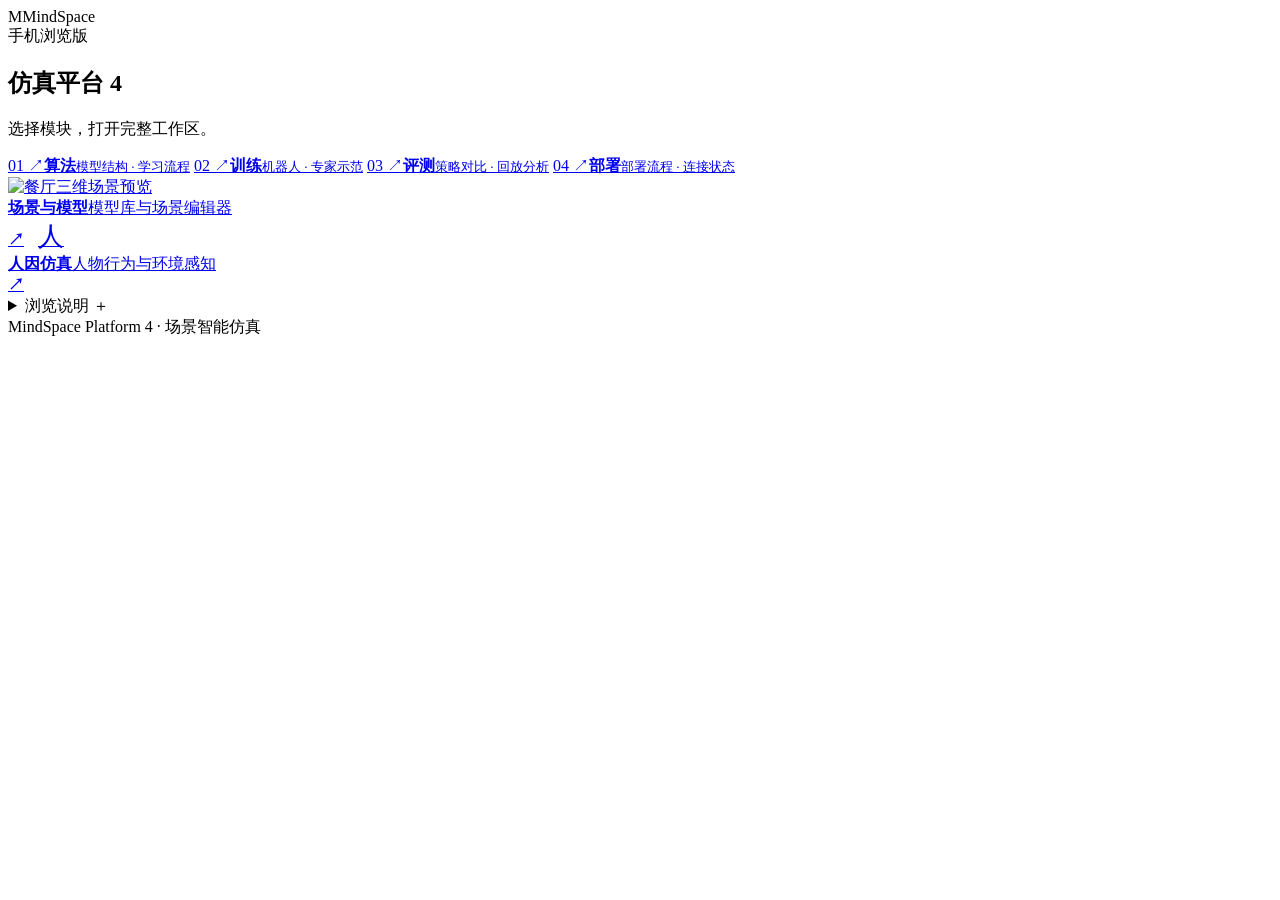
==== index.html @ 5fc523ec "Publish standalone MindSpace mobile browser artifact" ====
<!doctype html><html lang="zh-CN"><head><meta charset="utf-8"><meta name="viewport" content="width=device-width,initial-scale=1,viewport-fit=cover"><meta name="theme-color" content="#0c1110"><meta name="description" content="在手机上浏览 MindSpace 仿真平台 4 的场景、算法、训练、评测与部署。"><title>MindSpace · 仿真平台 4</title><link rel="icon" type="image/svg+xml" href="data:image/svg+xml,%3Csvg xmlns='http://www.w3.org/2000/svg' viewBox='0 0 32 32'%3E%3Crect width='32' height='32' rx='7' fill='%23131e16'/%3E%3Cpath d='M7 24V8l9 10 9-10v16' fill='none' stroke='%23b1e971' stroke-width='3'/%3E%3C/svg%3E"><link rel="stylesheet" href="/mindspace-mobile/mobile.css"><script type="module" src="/mindspace-mobile/mobile.js"></script></head><body>
<main class="home"><header class="brand"><div class="wordmark"><span class="mark">M</span>MindSpace</div><span class="edition">手机浏览版</span></header><section class="intro"><h1>仿真平台 4</h1><p>选择模块，打开完整工作区。</p></section>
<nav class="modules" aria-label="仿真工作区">
<a class="module" data-module="algorithm" href="/mindspace-mobile/?module=algorithm"><span class="module-top">01 <span aria-hidden="true">↗</span></span><strong>算法</strong><small>模型结构 · 学习流程</small></a>
<a class="module" data-module="training" href="/mindspace-mobile/?module=training"><span class="module-top">02 <span aria-hidden="true">↗</span></span><strong>训练</strong><small>机器人 · 专家示范</small></a>
<a class="module" data-module="evaluation" href="/mindspace-mobile/?module=evaluation"><span class="module-top">03 <span aria-hidden="true">↗</span></span><strong>评测</strong><small>策略对比 · 回放分析</small></a>
<a class="module" data-module="deployment" href="/mindspace-mobile/?module=deployment"><span class="module-top">04 <span aria-hidden="true">↗</span></span><strong>部署</strong><small>部署流程 · 连接状态</small></a></nav>
<nav class="scenes" aria-label="场景浏览"><a class="scene-entry" data-module="model" href="/mindspace-mobile/?module=model"><img src="/mindspace-mobile/scene-preview.jpg" alt="餐厅三维场景预览" width="105" height="100"><div><strong>场景与模型</strong><span>模型库与场景编辑器</span></div><b aria-hidden="true">↗</b></a><a class="scene-entry" data-module="human" href="/mindspace-mobile/?module=human"><span class="mark" style="width:76px;height:76px;margin:12px 14px;font-size:26px" aria-hidden="true">人</span><div><strong>人因仿真</strong><span>人物行为与环境感知</span></div><b aria-hidden="true">↗</b></a></nav>
<details class="notice"><summary>浏览说明 ＋</summary><p>工作区保留桌面布局。点“＋”放大后滑动查看，横屏浏览更清楚；需要点击工作区按钮时，点“启用操作”。</p><p>三维模型按需加载，首次打开会比普通页面慢。此版本用于浏览与前端演示，真实训练、硬件部署及保存到电脑目录需要本地完整版后端。各手机的三维性能可能不同。</p></details><footer class="foot">MindSpace Platform 4 · 场景智能仿真</footer></main>
<section class="viewer" aria-label="仿真平台工作区" hidden><header class="viewer-head"><button type="button" data-home aria-label="返回模块入口">← 返回</button><label class="screen-reader" for="module-select">切换模块</label><select id="module-select"><option value="algorithm">算法</option><option value="training">训练</option><option value="evaluation">评测</option><option value="deployment">部署</option><option value="model">场景与模型</option><option value="human">人因仿真</option></select><button type="button" id="interact" aria-pressed="false">启用操作</button></header><div class="viewer-tools"><div class="zoom-tools"><button type="button" id="zoom-out" aria-label="缩小工作区">−</button><span class="zoom-value">100%</span><button type="button" id="zoom-in" aria-label="放大工作区">＋</button><button type="button" id="fit">全览</button></div><span class="viewer-hint">放大后滑动查看，横屏更清楚</span></div><div class="stage pan-mode" tabindex="0" role="region" aria-label="可缩放和滚动的工作区"><div class="frame-space"></div><div class="loading" role="status"><p id="load-status">正在打开工作区…</p><button type="button" data-home>返回入口</button></div></div></section>
</body></html>
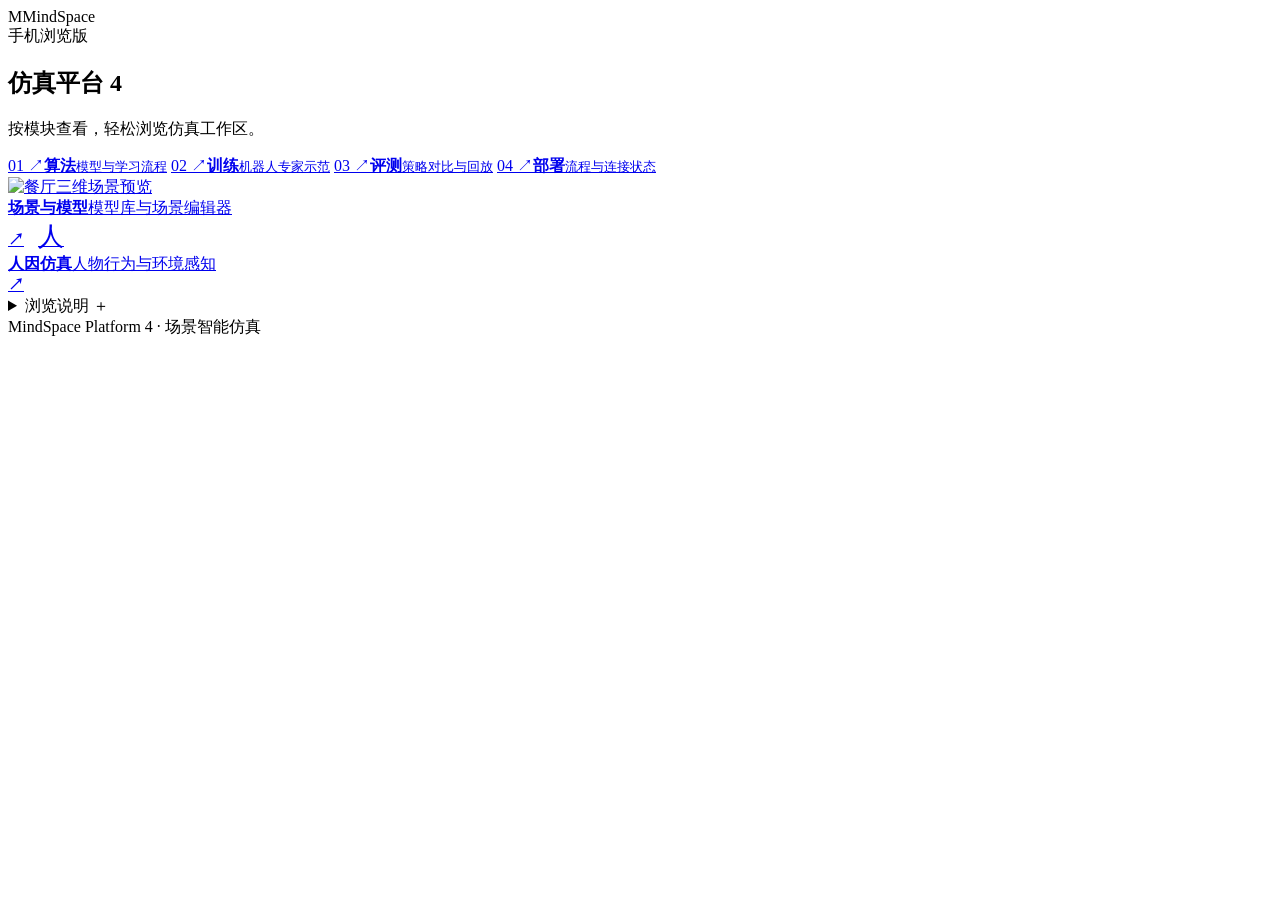
==== commit eeb3fc52: "Adapt mobile workspaces with readable panels and touch controls" ====
--- a/index.html
+++ b/index.html
@@ -1,11 +1,24 @@
-<!doctype html><html lang="zh-CN"><head><meta charset="utf-8"><meta name="viewport" content="width=device-width,initial-scale=1,viewport-fit=cover"><meta name="theme-color" content="#0c1110"><meta name="description" content="在手机上浏览 MindSpace 仿真平台 4 的场景、算法、训练、评测与部署。"><title>MindSpace · 仿真平台 4</title><link rel="icon" type="image/svg+xml" href="data:image/svg+xml,%3Csvg xmlns='http://www.w3.org/2000/svg' viewBox='0 0 32 32'%3E%3Crect width='32' height='32' rx='7' fill='%23131e16'/%3E%3Cpath d='M7 24V8l9 10 9-10v16' fill='none' stroke='%23b1e971' stroke-width='3'/%3E%3C/svg%3E"><link rel="stylesheet" href="/mindspace-mobile/mobile.css"><script type="module" src="/mindspace-mobile/mobile.js"></script></head><body>
-<main class="home"><header class="brand"><div class="wordmark"><span class="mark">M</span>MindSpace</div><span class="edition">手机浏览版</span></header><section class="intro"><h1>仿真平台 4</h1><p>选择模块，打开完整工作区。</p></section>
+<!doctype html><html lang="zh-CN"><head><meta charset="utf-8"><meta name="viewport" content="width=device-width,initial-scale=1,viewport-fit=cover"><meta name="theme-color" content="#0c1110"><meta name="description" content="在手机上浏览 MindSpace 仿真平台 4 的场景、算法、训练、评测与部署。"><title>MindSpace · 仿真平台 4</title><link rel="icon" type="image/svg+xml" href="data:image/svg+xml,%3Csvg xmlns='http://www.w3.org/2000/svg' viewBox='0 0 32 32'%3E%3Crect width='32' height='32' rx='7' fill='%23131e16'/%3E%3Cpath d='M7 24V8l9 10 9-10v16' fill='none' stroke='%23b1e971' stroke-width='3'/%3E%3C/svg%3E"><link rel="stylesheet" href="/mindspace-mobile/mobile.css?v=2"><script type="module" src="/mindspace-mobile/mobile.js?v=2"></script><script defer src="/mindspace-mobile/mobile-boot.js?v=2"></script></head><body>
+<main class="home"><header class="brand"><div class="wordmark"><span class="mark">M</span>MindSpace</div><span class="edition">手机浏览版</span></header><section class="intro"><h1>仿真平台 4</h1><p>按模块查看，轻松浏览仿真工作区。</p></section>
 <nav class="modules" aria-label="仿真工作区">
-<a class="module" data-module="algorithm" href="/mindspace-mobile/?module=algorithm"><span class="module-top">01 <span aria-hidden="true">↗</span></span><strong>算法</strong><small>模型结构 · 学习流程</small></a>
-<a class="module" data-module="training" href="/mindspace-mobile/?module=training"><span class="module-top">02 <span aria-hidden="true">↗</span></span><strong>训练</strong><small>机器人 · 专家示范</small></a>
-<a class="module" data-module="evaluation" href="/mindspace-mobile/?module=evaluation"><span class="module-top">03 <span aria-hidden="true">↗</span></span><strong>评测</strong><small>策略对比 · 回放分析</small></a>
-<a class="module" data-module="deployment" href="/mindspace-mobile/?module=deployment"><span class="module-top">04 <span aria-hidden="true">↗</span></span><strong>部署</strong><small>部署流程 · 连接状态</small></a></nav>
+<a class="module" data-module="algorithm" href="/mindspace-mobile/?module=algorithm"><span class="module-top">01 <span aria-hidden="true">↗</span></span><strong>算法</strong><small>模型与学习流程</small></a>
+<a class="module" data-module="training" href="/mindspace-mobile/?module=training"><span class="module-top">02 <span aria-hidden="true">↗</span></span><strong>训练</strong><small>机器人专家示范</small></a>
+<a class="module" data-module="evaluation" href="/mindspace-mobile/?module=evaluation"><span class="module-top">03 <span aria-hidden="true">↗</span></span><strong>评测</strong><small>策略对比与回放</small></a>
+<a class="module" data-module="deployment" href="/mindspace-mobile/?module=deployment"><span class="module-top">04 <span aria-hidden="true">↗</span></span><strong>部署</strong><small>流程与连接状态</small></a></nav>
 <nav class="scenes" aria-label="场景浏览"><a class="scene-entry" data-module="model" href="/mindspace-mobile/?module=model"><img src="/mindspace-mobile/scene-preview.jpg" alt="餐厅三维场景预览" width="105" height="100"><div><strong>场景与模型</strong><span>模型库与场景编辑器</span></div><b aria-hidden="true">↗</b></a><a class="scene-entry" data-module="human" href="/mindspace-mobile/?module=human"><span class="mark" style="width:76px;height:76px;margin:12px 14px;font-size:26px" aria-hidden="true">人</span><div><strong>人因仿真</strong><span>人物行为与环境感知</span></div><b aria-hidden="true">↗</b></a></nav>
-<details class="notice"><summary>浏览说明 ＋</summary><p>工作区保留桌面布局。点“＋”放大后滑动查看，横屏浏览更清楚；需要点击工作区按钮时，点“启用操作”。</p><p>三维模型按需加载，首次打开会比普通页面慢。此版本用于浏览与前端演示，真实训练、硬件部署及保存到电脑目录需要本地完整版后端。各手机的三维性能可能不同。</p></details><footer class="foot">MindSpace Platform 4 · 场景智能仿真</footer></main>
-<section class="viewer" aria-label="仿真平台工作区" hidden><header class="viewer-head"><button type="button" data-home aria-label="返回模块入口">← 返回</button><label class="screen-reader" for="module-select">切换模块</label><select id="module-select"><option value="algorithm">算法</option><option value="training">训练</option><option value="evaluation">评测</option><option value="deployment">部署</option><option value="model">场景与模型</option><option value="human">人因仿真</option></select><button type="button" id="interact" aria-pressed="false">启用操作</button></header><div class="viewer-tools"><div class="zoom-tools"><button type="button" id="zoom-out" aria-label="缩小工作区">−</button><span class="zoom-value">100%</span><button type="button" id="zoom-in" aria-label="放大工作区">＋</button><button type="button" id="fit">全览</button></div><span class="viewer-hint">放大后滑动查看，横屏更清楚</span></div><div class="stage pan-mode" tabindex="0" role="region" aria-label="可缩放和滚动的工作区"><div class="frame-space"></div><div class="loading" role="status"><p id="load-status">正在打开工作区…</p><button type="button" data-home>返回入口</button></div></div></section>
+<details class="notice"><summary>浏览说明 ＋</summary><p>手机上按页面分区查看，文字和按钮保持清晰。需要查看完整工作台时，可切换“桌面全览”；三维场景也可以横屏浏览。</p><p>三维模型按需加载，首次打开会比普通页面慢。此版本用于浏览与前端演示，真实训练、硬件部署及保存到电脑目录需要本地完整版后端。各手机的三维性能可能不同。</p></details><footer class="foot">MindSpace Platform 4 · 场景智能仿真</footer></main>
+<section class="viewer" aria-label="仿真平台工作区" hidden>
+<header class="viewer-head">
+<button type="button" data-home class="back-button" aria-label="返回模块入口"><span aria-hidden="true">←</span> 模块</button>
+<label class="screen-reader" for="module-select">切换模块</label>
+<select id="module-select"><option value="algorithm">算法</option><option value="training">训练</option><option value="evaluation">评测</option><option value="deployment">部署</option><option value="model">场景与模型</option><option value="human">人因仿真</option></select>
+<button type="button" id="layout-toggle" aria-pressed="false" title="切换手机排版与桌面全览">桌面全览</button>
+</header>
+<div class="viewer-tools" hidden>
+<div class="zoom-tools"><button type="button" id="zoom-out" aria-label="缩小工作区">−</button><span class="zoom-value">100%</span><button type="button" id="zoom-in" aria-label="放大工作区">＋</button><button type="button" id="fit">全览</button></div>
+<button type="button" id="interact" aria-pressed="false">点击操作</button>
+<p class="viewer-hint">滑动查看完整工作台，或返回手机排版。</p>
+</div>
+<div class="stage" tabindex="0" role="region" aria-label="工作区"><div class="frame-space"></div>
+<div class="loading" role="status"><span class="load-mark" aria-hidden="true">M</span><p id="load-status">正在打开工作区…</p><button type="button" id="retry-load" hidden>重新打开</button><button type="button" data-home>返回入口</button></div></div></section>
 </body></html>
